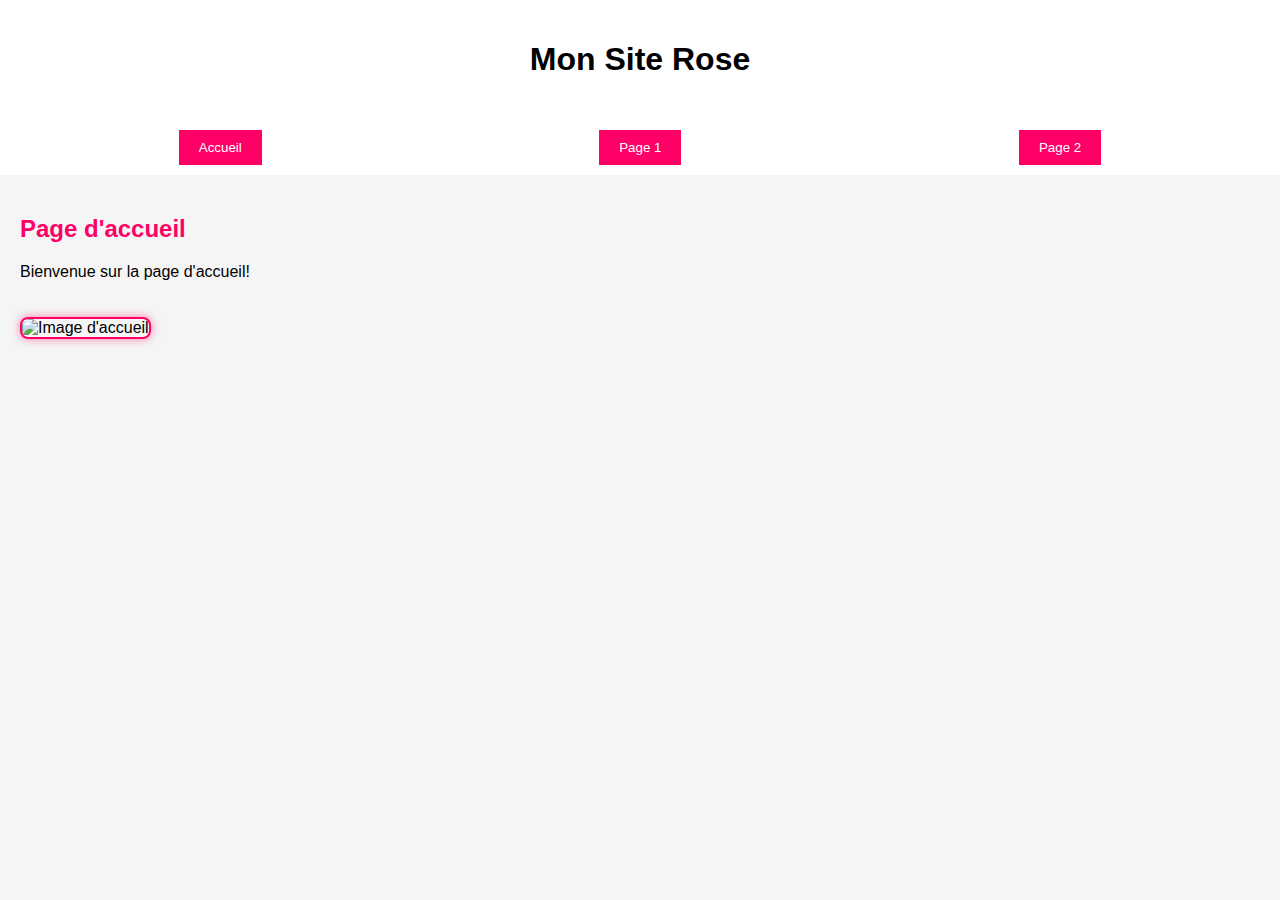
==== index.html @ 66398910 "first commit" ====
<!DOCTYPE html>
<html lang="en">
<head>
  <meta charset="UTF-8">
  <meta name="viewport" content="width=device-width, initial-scale=1.0">
  <link rel="stylesheet" href="styles.css">
  <title>Quai des artistes</title>
</head>
<body>
  <div class="header">
    <h1>Mon Site Rose</h1>
  </div>

  <div class="tabs">
    <button onclick="changeTab('accueil')">Accueil</button>
    <button onclick="changeTab('page1')">Page 1</button>
    <button onclick="changeTab('page2')">Page 2</button>
  </div>

  <div id="accueil" class="content">
    <h2>Page d'accueil</h2>
    <p>Bienvenue sur la page d'accueil!</p>
    <img src="your_image_url.jpg" alt="Image d'accueil">
  </div>

  <div id="page1" class="content">
    <h2>Page 1</h2>
    <p>Contenu de la page 1.</p>
  </div>

  <div id="page2" class="content">
    <h2>Page 2</h2>
    <p>Contenu de la page 2.</p>
  </div>

  <script src="script.js"></script>
</body>
</html>
---- styles.css ----
body {
    background-color: whitesmoke;
    margin: 0;
    font-family: Arial, sans-serif;
  }
  
  .header {
    background-color: white;
    text-align: center;
    padding: 20px;
  }
  
  .tabs {
    background-color: white;
    padding: 10px;
    display: flex;
    justify-content: space-around;
  }
  
  .content {
    display: none;
    padding: 20px;
  }
  
  h2 {
    color: #ff0066;
  }
  
  button {
    background-color: #ff0066;
    color: white;
    border: none;
    padding: 10px 20px;
    cursor: pointer;
  }
/* Ajoutez ces lignes à la fin du fichier CSS */
img {
    max-width: 100%;
    height: auto;
    margin-top: 20px;
    border: 2px solid #ff0066;
    border-radius: 8px;
    box-shadow: 0 0 10px rgba(255, 0, 102, 0.5);
  }
  
  /* Ajoutez ces lignes pour des animations bordéliques */
  @keyframes shake {
    0%, 100% {
      transform: translateX(0);
    }
    25%, 75% {
      transform: translateX(-5px);
    }
    50% {
      transform: translateX(5px);
    }
  }
  
  .shake {
    animation: shake 0.5s ease-in-out infinite;
  }
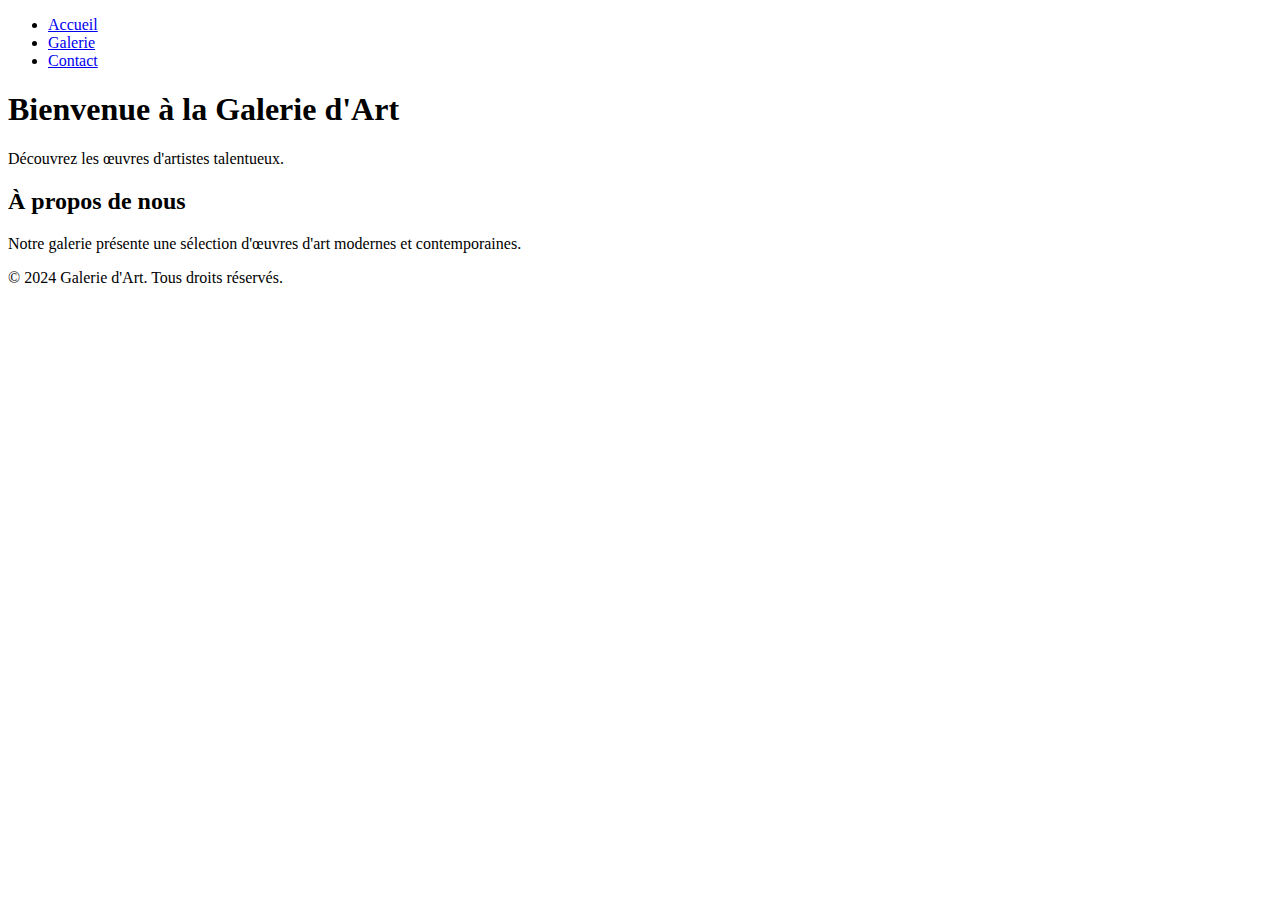
==== commit 11a970d5: "Update index.html" ====
--- a/index.html
+++ b/index.html
@@ -1,38 +1,37 @@
 <!DOCTYPE html>
-<html lang="en">
+<html lang="fr">
 <head>
-  <meta charset="UTF-8">
-  <meta name="viewport" content="width=device-width, initial-scale=1.0">
-  <link rel="stylesheet" href="styles.css">
-  <title>Quai des artistes</title>
+    <meta charset="UTF-8">
+    <meta name="viewport" content="width=device-width, initial-scale=1.0">
+    <title>Galerie d'Art - Accueil</title>
+    <link rel="stylesheet" href="css/styles.css">
+    <link rel="stylesheet" href="css/animations.css">
 </head>
 <body>
-  <div class="header">
-    <h1>Mon Site Rose</h1>
-  </div>
+    <header>
+        <nav>
+            <ul>
+                <li><a href="index.html">Accueil</a></li>
+                <li><a href="gallery.html">Galerie</a></li>
+                <li><a href="contact.html">Contact</a></li>
+            </ul>
+        </nav>
+    </header>
 
-  <div class="tabs">
-    <button onclick="changeTab('accueil')">Accueil</button>
-    <button onclick="changeTab('page1')">Page 1</button>
-    <button onclick="changeTab('page2')">Page 2</button>
-  </div>
+    <section class="hero">
+        <h1>Bienvenue à la Galerie d'Art</h1>
+        <p>Découvrez les œuvres d'artistes talentueux.</p>
+    </section>
 
-  <div id="accueil" class="content">
-    <h2>Page d'accueil</h2>
-    <p>Bienvenue sur la page d'accueil!</p>
-    <img src="your_image_url.jpg" alt="Image d'accueil">
-  </div>
+    <section class="intro">
+        <h2>À propos de nous</h2>
+        <p>Notre galerie présente une sélection d'œuvres d'art modernes et contemporaines.</p>
+    </section>
 
-  <div id="page1" class="content">
-    <h2>Page 1</h2>
-    <p>Contenu de la page 1.</p>
-  </div>
+    <footer>
+        <p>© 2024 Galerie d'Art. Tous droits réservés.</p>
+    </footer>
 
-  <div id="page2" class="content">
-    <h2>Page 2</h2>
-    <p>Contenu de la page 2.</p>
-  </div>
-
-  <script src="script.js"></script>
+    <script src="js/script.js"></script>
 </body>
-</html>+</html>
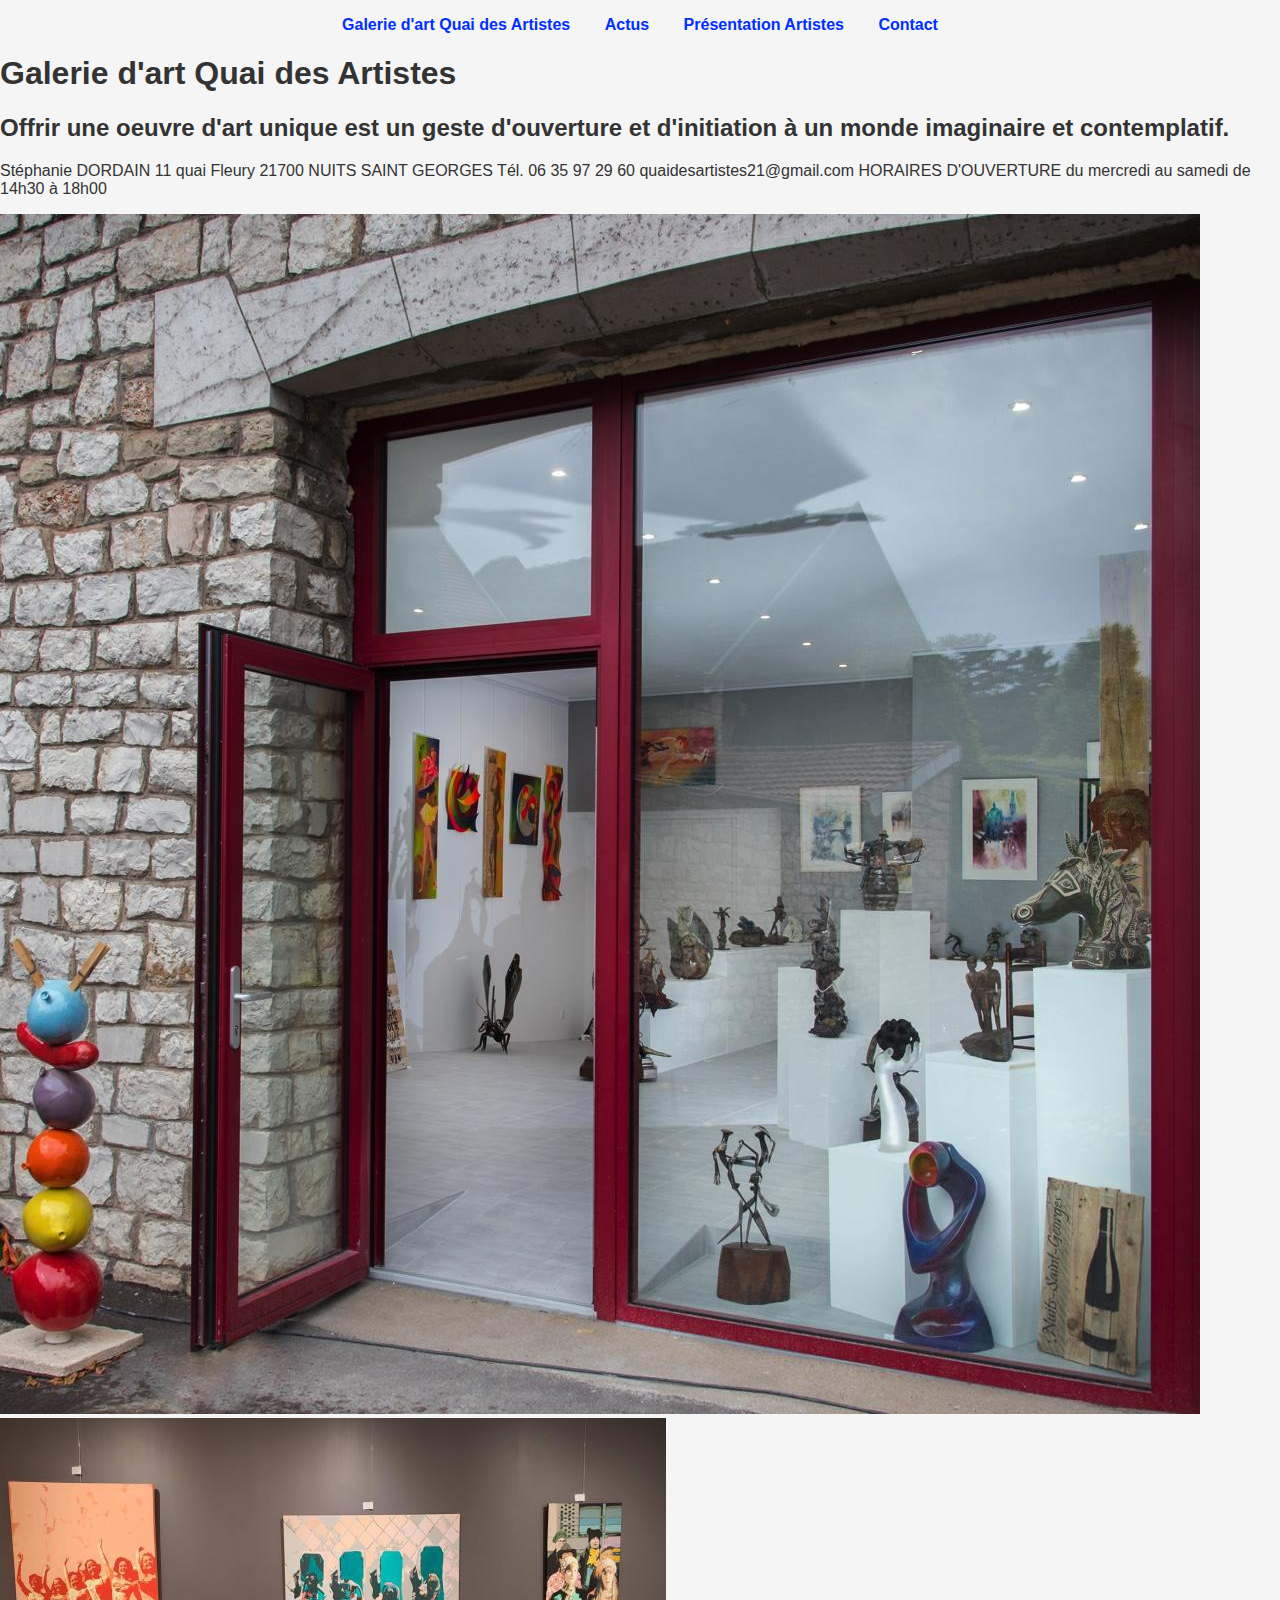
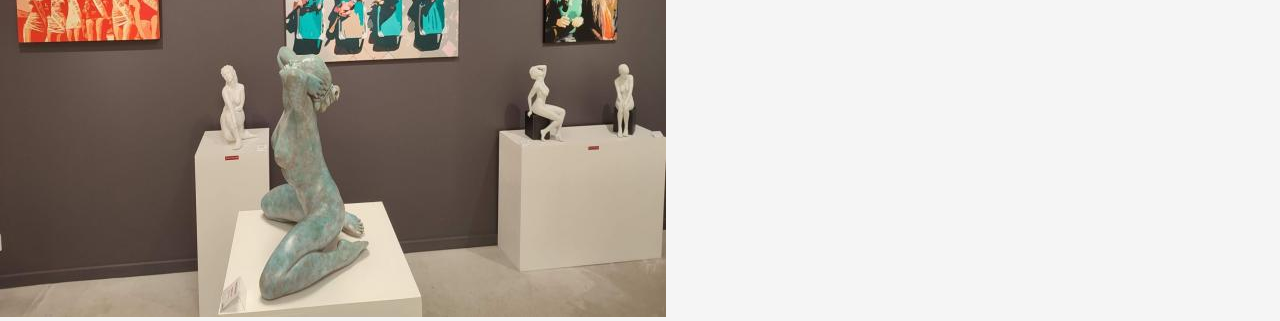
==== commit 7f475f39: "Add files via upload" ====
--- a/index.html
+++ b/index.html
@@ -1,37 +1,53 @@
-<!DOCTYPE html>
-<html lang="fr">
-<head>
-    <meta charset="UTF-8">
-    <meta name="viewport" content="width=device-width, initial-scale=1.0">
-    <title>Galerie d'Art - Accueil</title>
-    <link rel="stylesheet" href="css/styles.css">
-    <link rel="stylesheet" href="css/animations.css">
-</head>
-<body>
-    <header>
-        <nav>
-            <ul>
-                <li><a href="index.html">Accueil</a></li>
-                <li><a href="gallery.html">Galerie</a></li>
-                <li><a href="contact.html">Contact</a></li>
-            </ul>
-        </nav>
-    </header>
-
-    <section class="hero">
-        <h1>Bienvenue à la Galerie d'Art</h1>
-        <p>Découvrez les œuvres d'artistes talentueux.</p>
-    </section>
-
-    <section class="intro">
-        <h2>À propos de nous</h2>
-        <p>Notre galerie présente une sélection d'œuvres d'art modernes et contemporaines.</p>
-    </section>
-
-    <footer>
-        <p>© 2024 Galerie d'Art. Tous droits réservés.</p>
-    </footer>
-
-    <script src="js/script.js"></script>
-</body>
-</html>
+<!DOCTYPE html>
+<html lang="en">
+
+<head>
+  <meta charset="UTF-8">
+  <meta http-equiv="X-UA-Compatible" content="IE=edge">
+  <meta name="viewport" content="width=device-width, initial-scale=1.0">
+  <title>Galerie d'art Quai des Artistes</title>
+  <link rel="stylesheet" href="./styles.css">
+  <script src="./script.js"></script>
+</head>
+<nav>
+    <ul>
+        <li><a href="./index.html" class="titre">Galerie d'art Quai des Artistes</a></li>
+        <li><a href="./actus.html">Actus</a></li>
+        <li><a href="./artistes.html">Présentation Artistes</a></li>
+        <li><a href="./contact.html">Contact</a></li>
+    </ul>
+</nav>
+<body>
+    <h1>Galerie d'art
+        Quai des Artistes
+    </h1>
+    <h2>Offrir une oeuvre d'art unique est un geste d'ouverture et d'initiation à un monde imaginaire et contemplatif.</h2>
+    <p>Stéphanie DORDAIN
+
+ 
+
+        11 quai Fleury
+        
+        21700 NUITS SAINT GEORGES
+        
+        Tél. 06 35 97 29 60
+        
+        quaidesartistes21@gmail.com
+        
+         
+        
+         
+        
+        HORAIRES D'OUVERTURE
+        
+        du mercredi au samedi
+        
+        de 14h30 à 18h00</p>
+    <img src="vitrine.jpg" alt="vitrine">
+    <img src="5.jpg" alt="photo">
+</body>
+
+
+
+
+</html>
--- a/styles.css
+++ b/styles.css
@@ -0,0 +1,37 @@
+/* styles.css */
+body {
+  font-family: Arial, sans-serif;
+  margin: 0;
+  padding: 0;
+  background-color: #f5f5f5;
+  color: #333;
+}
+
+header {
+  background-color: #333;
+  padding: 10px 0;
+}
+
+nav ul {
+  list-style-type: none;
+  padding: 0;
+  text-align: center;
+}
+
+nav ul li {
+  display: inline;
+  margin: 0 15px;
+}
+
+nav ul li a {
+  color: rgb(0, 47, 255);
+  text-decoration: none;
+  font-weight: bold;
+}
+
+.titre {
+  font-family: Arial, sans-serif;
+  color: rgb(0, 47, 255);
+  text-decoration: none;
+  font-weight: bold;
+}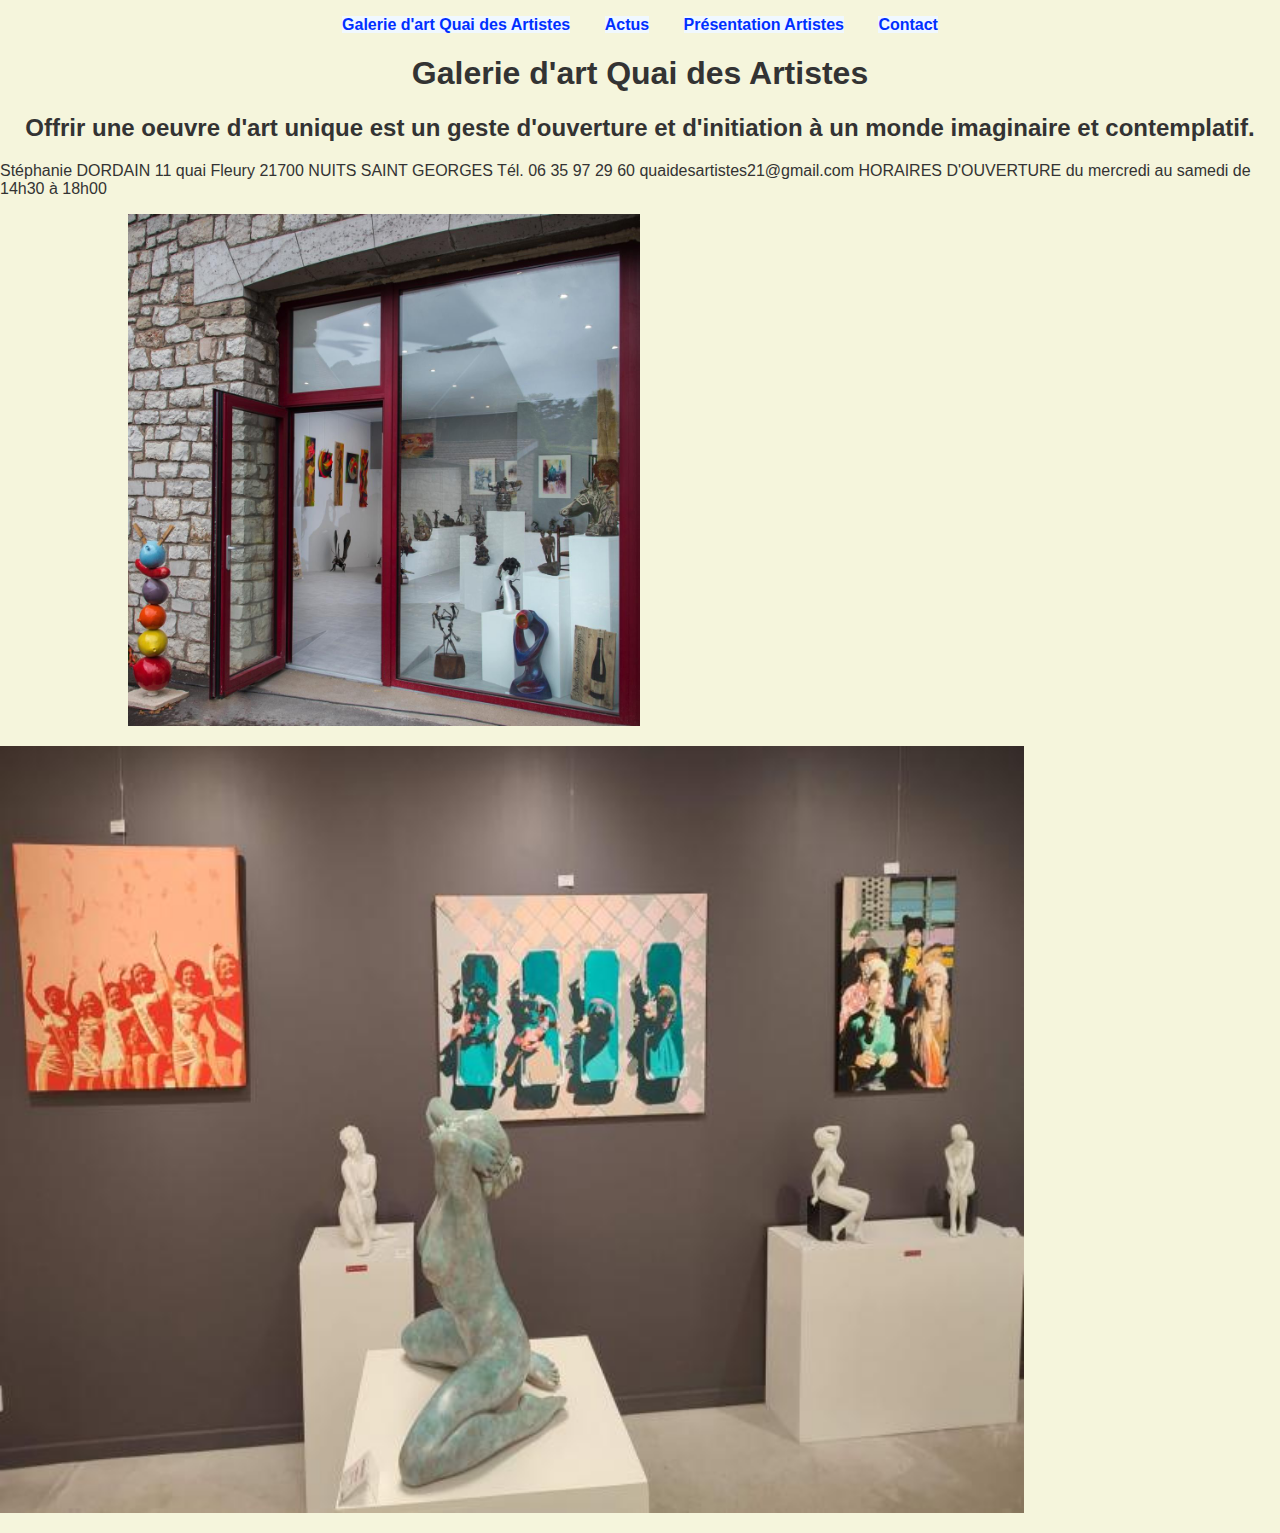
==== commit f8449156: "Update index.html" ====
--- a/index.html
+++ b/index.html
@@ -22,7 +22,7 @@
         Quai des Artistes
     </h1>
     <h2>Offrir une oeuvre d'art unique est un geste d'ouverture et d'initiation à un monde imaginaire et contemplatif.</h2>
-    <p>Stéphanie DORDAIN
+    <p class = "infoacc">Stéphanie DORDAIN
 
  
 
@@ -43,11 +43,12 @@
         du mercredi au samedi
         
         de 14h30 à 18h00</p>
-    <img src="vitrine.jpg" alt="vitrine">
-    <img src="5.jpg" alt="photo">
+    <p class="vitrine"><img src="vitrine.jpg" alt=""></p>
+    <p class="accueilphoto"><img src="5.jpg" alt=""></p>
 </body>
 
 
 
 
 </html>
+
--- a/styles.css
+++ b/styles.css
@@ -3,7 +3,7 @@
   font-family: Arial, sans-serif;
   margin: 0;
   padding: 0;
-  background-color: #f5f5f5;
+  background-color: beige;
   color: #333;
 }
 
@@ -24,6 +24,7 @@
 }
 
 nav ul li a {
+  background-color: aliceblue;
   color: rgb(0, 47, 255);
   text-decoration: none;
   font-weight: bold;
@@ -34,4 +35,26 @@
   color: rgb(0, 47, 255);
   text-decoration: none;
   font-weight: bold;
-}+}
+
+h1 {
+  font-family: 'Franklin Gothic Medium', 'Arial Narrow', Arial, sans-serif;
+  text-align: center;
+  font-size: 200%;
+}
+
+h2 {
+  text-align: center;
+  font-size: 150%;
+  color: #333;
+}
+
+.vitrine img{
+  width: 40% ;
+  margin-left: 10%;
+}
+
+.accueilphoto img {
+  width: 80%;
+  margin-right: 10%;
+}
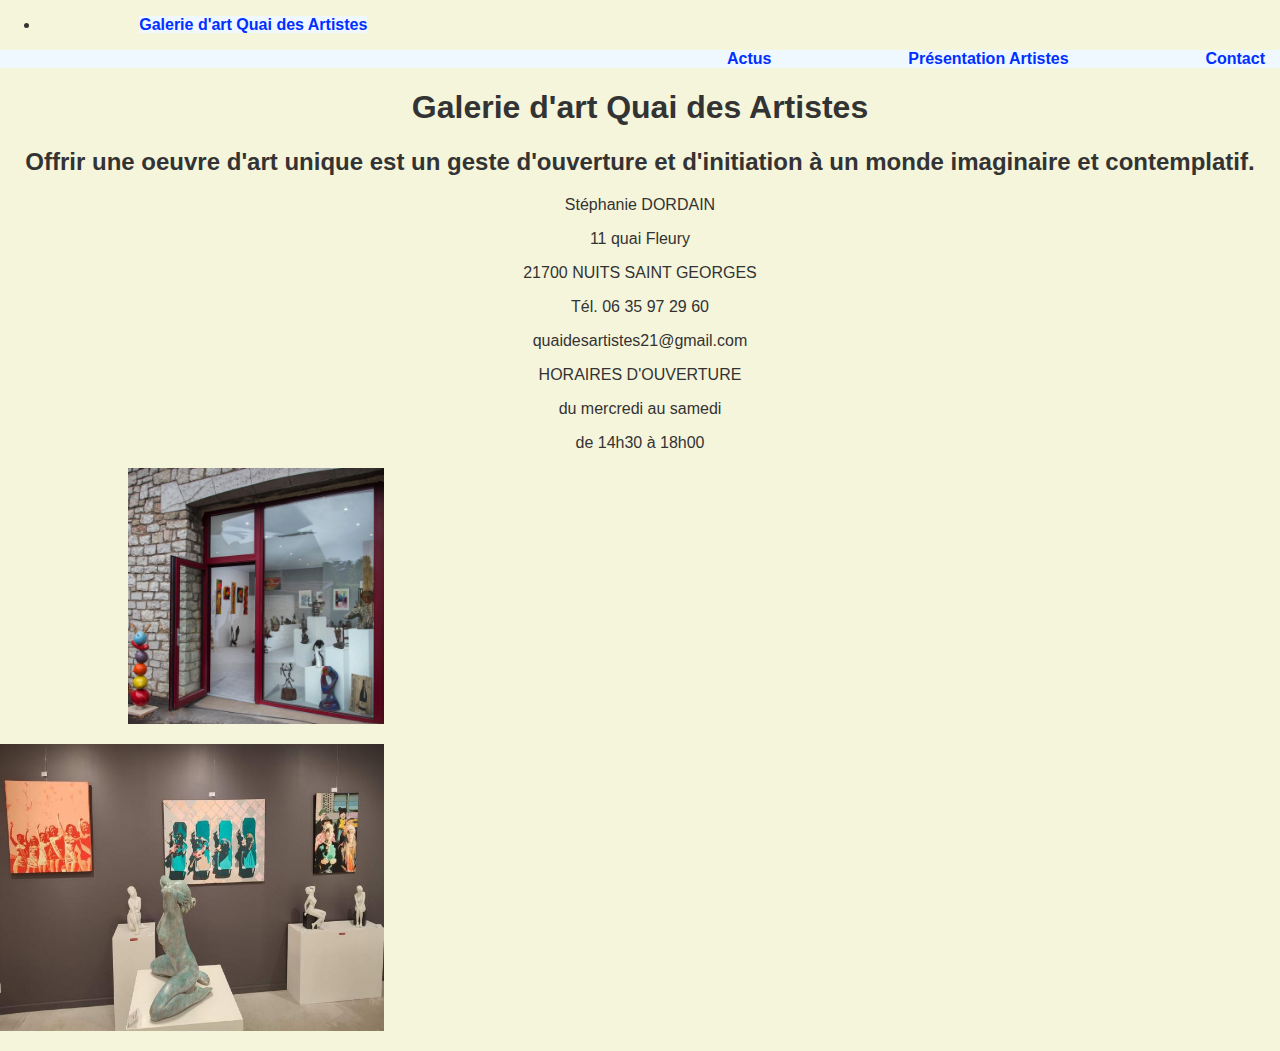
==== commit b6ded0dd: "Update index.html" ====
--- a/index.html
+++ b/index.html
@@ -12,6 +12,10 @@
 <nav>
     <ul>
         <li><a href="./index.html" class="titre">Galerie d'art Quai des Artistes</a></li>
+    </ul>
+</nav>
+<nav class="scdnav">
+    <ul>
         <li><a href="./actus.html">Actus</a></li>
         <li><a href="./artistes.html">Présentation Artistes</a></li>
         <li><a href="./contact.html">Contact</a></li>
@@ -22,33 +26,16 @@
         Quai des Artistes
     </h1>
     <h2>Offrir une oeuvre d'art unique est un geste d'ouverture et d'initiation à un monde imaginaire et contemplatif.</h2>
-    <p class = "infoacc">Stéphanie DORDAIN
-
- 
-
-        11 quai Fleury
-        
-        21700 NUITS SAINT GEORGES
-        
-        Tél. 06 35 97 29 60
-        
-        quaidesartistes21@gmail.com
-        
-         
-        
-         
-        
-        HORAIRES D'OUVERTURE
-        
-        du mercredi au samedi
-        
-        de 14h30 à 18h00</p>
+    <p class = "infoacc">Stéphanie DORDAIN</p>
+    <p class = "infoacc">11 quai Fleury</p>
+    <p class = "infoacc">21700 NUITS SAINT GEORGES</p>    
+    <p class = "infoacc">Tél. 06 35 97 29 60</p>
+    <p class = "infoacc">quaidesartistes21@gmail.com</p> 
+    <p class = "infoacc">HORAIRES D'OUVERTURE</p> 
+    <p class = "infoacc">du mercredi au samedi</p>     
+    <p class="infoacc">de 14h30 à 18h00</p>   
     <p class="vitrine"><img src="vitrine.jpg" alt=""></p>
     <p class="accueilphoto"><img src="5.jpg" alt=""></p>
 </body>
-
-
-
-
 </html>
 
--- a/styles.css
+++ b/styles.css
@@ -12,25 +12,28 @@
   padding: 10px 0;
 }
 
-nav ul {
+.scdnav ul {
+  background-color: aliceblue;
   list-style-type: none;
   padding: 0;
-  text-align: center;
+  text-align: right;
 }
 
-nav ul li {
+.scdnav ul li {
   display: inline;
   margin: 0 15px;
 }
 
-nav ul li a {
-  background-color: aliceblue;
+.scdnav ul li a {
   color: rgb(0, 47, 255);
   text-decoration: none;
   font-weight: bold;
 }
 
-.titre {
+nav ul li a {
+  background-color: aliceblue;
+  text-align: left;
+  margin-left: 8%;
   font-family: Arial, sans-serif;
   color: rgb(0, 47, 255);
   text-decoration: none;
@@ -50,11 +53,15 @@
 }
 
 .vitrine img{
-  width: 40% ;
+  width: 20% ;
   margin-left: 10%;
 }
 
 .accueilphoto img {
-  width: 80%;
+  width: 30%;
   margin-right: 10%;
 }
+
+.infoacc {
+  text-align: center;
+}
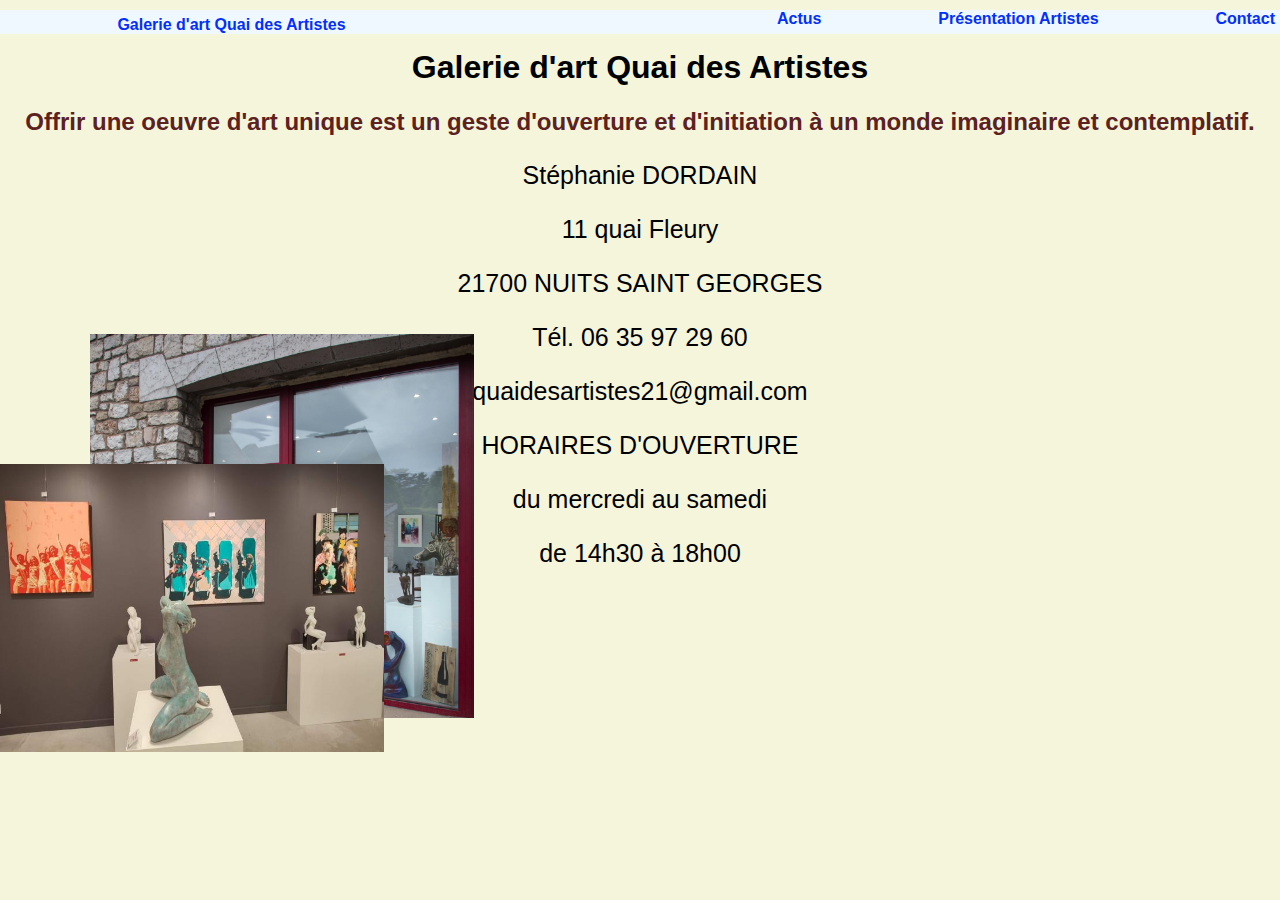
==== commit 737a819e: "Add files via upload" ====
--- a/index.html
+++ b/index.html
@@ -38,4 +38,3 @@
     <p class="accueilphoto"><img src="5.jpg" alt=""></p>
 </body>
 </html>
-
--- a/styles.css
+++ b/styles.css
@@ -4,11 +4,11 @@
   margin: 0;
   padding: 0;
   background-color: beige;
-  color: #333;
+  color:black;
 }
 
 header {
-  background-color: #333;
+  background-color: aliceblue;
   padding: 10px 0;
 }
 
@@ -17,11 +17,12 @@
   list-style-type: none;
   padding: 0;
   text-align: right;
+  margin-top: -40px;
 }
 
 .scdnav ul li {
   display: inline;
-  margin: 0 15px;
+  margin: 0 5px;
 }
 
 .scdnav ul li a {
@@ -30,8 +31,19 @@
   font-weight: bold;
 }
 
+nav ul {
+  background-color: aliceblue;
+  list-style-type: none;
+  padding: 0;
+  text-align: left;
+}
+
+nav ul li {
+  display: inline;
+  margin: 0 15px;
+}
+
 nav ul li a {
-  background-color: aliceblue;
   text-align: left;
   margin-left: 8%;
   font-family: Arial, sans-serif;
@@ -49,19 +61,24 @@
 h2 {
   text-align: center;
   font-size: 150%;
-  color: #333;
+  color: rgb(92, 33, 33);
 }
 
 .vitrine img{
-  width: 20% ;
-  margin-left: 10%;
+  width: 30% ;
+  margin-left: 7%;
+  margin-top: -250px;
 }
 
 .accueilphoto img {
   width: 30%;
-  margin-right: 10%;
+  align-self: right;
+  margin-right: 7%;
+  margin-top: -550px;
 }
 
 .infoacc {
+  font-size: 25px;
   text-align: center;
-}
+  margin-bottom: 0px;
+}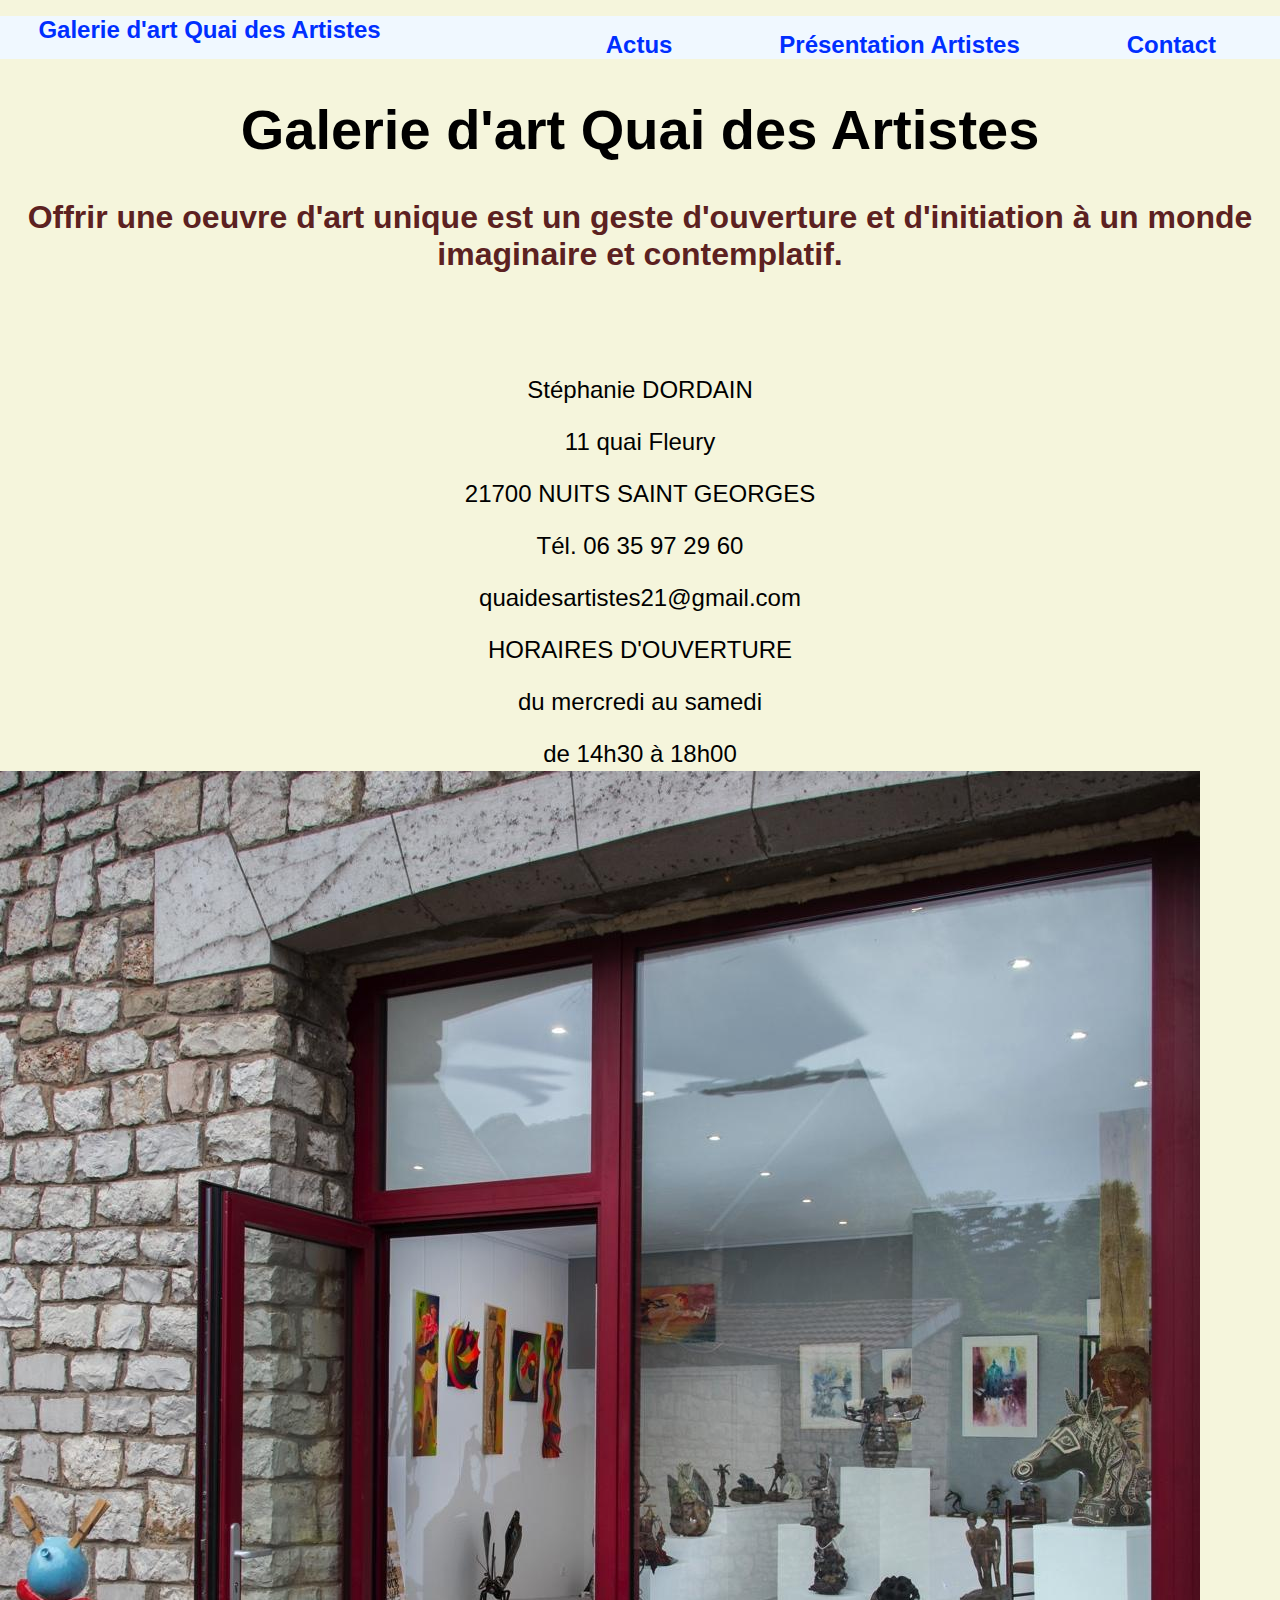
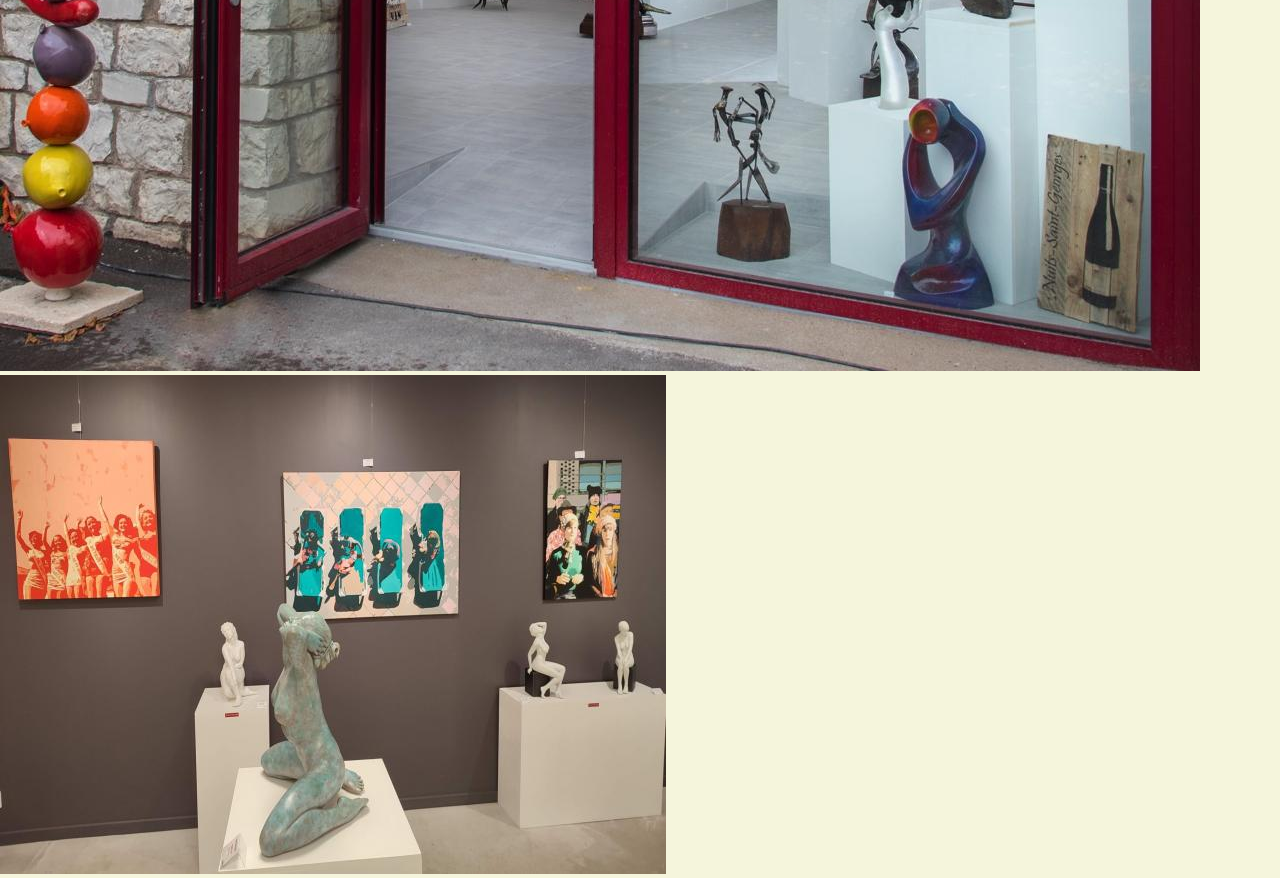
==== commit c659626f: "Add files via upload" ====
--- a/index.html
+++ b/index.html
@@ -34,7 +34,7 @@
     <p class = "infoacc">HORAIRES D'OUVERTURE</p> 
     <p class = "infoacc">du mercredi au samedi</p>     
     <p class="infoacc">de 14h30 à 18h00</p>   
-    <p class="vitrine"><img src="vitrine.jpg" alt=""></p>
-    <p class="accueilphoto"><img src="5.jpg" alt=""></p>
+    <img class="vitrine" src="vitrine.jpg" alt="">
+    <img class="accueilphoto" src="5.jpg" alt="">
 </body>
 </html>
--- a/styles.css
+++ b/styles.css
@@ -17,15 +17,17 @@
   list-style-type: none;
   padding: 0;
   text-align: right;
-  margin-top: -40px;
+  margin-top: -2.3%;
 }
 
 .scdnav ul li {
   display: inline;
-  margin: 0 5px;
+  margin: 0 0px;
 }
 
 .scdnav ul li a {
+  margin-right: 5%;
+  font-size: 150%;
   color: rgb(0, 47, 255);
   text-decoration: none;
   font-weight: bold;
@@ -40,12 +42,13 @@
 
 nav ul li {
   display: inline;
-  margin: 0 15px;
+  margin: 0 0px;
 }
 
 nav ul li a {
+  font-size: 150%;
   text-align: left;
-  margin-left: 8%;
+  margin-left: 3%;
   font-family: Arial, sans-serif;
   color: rgb(0, 47, 255);
   text-decoration: none;
@@ -55,30 +58,63 @@
 h1 {
   font-family: 'Franklin Gothic Medium', 'Arial Narrow', Arial, sans-serif;
   text-align: center;
-  font-size: 200%;
+  font-size: 350%;
+  margin-top: 3%;
 }
 
 h2 {
   text-align: center;
-  font-size: 150%;
+  font-size: 200%;
   color: rgb(92, 33, 33);
+  margin-bottom: 8%;
 }
 
 .vitrine img{
-  width: 30% ;
-  margin-left: 7%;
-  margin-top: -250px;
+  width: 27% ;
+  margin-left: 10%;
+  margin-top: -25%;
 }
 
 .accueilphoto img {
-  width: 30%;
-  align-self: right;
-  margin-right: 7%;
-  margin-top: -550px;
+  width: 32%;
+  height: 35%;
+  margin-left: 65%;
+  margin-top: -35%;
 }
 
 .infoacc {
-  font-size: 25px;
+  font-size: 150%;
   text-align: center;
-  margin-bottom: 0px;
+  margin-bottom: 3px;
+}
+
+.t1 {
+  width : 30%;
+  margin-left: 4%;
+  margin-top: -20%;
+}
+
+
+.t2 {
+  width : 30%;
+  margin-left: 70%;
+  margin-top: -20%;
+}
+
+.t3 {
+  width : 120%;
+  margin-left: 4%;
+  margin-top: -20%;
+}
+
+.t4 {
+  width : 150%;
+  margin-left: 70%;
+  margin-top: -20%;
+}
+
+.actu {
+  text-align: center;
+  font-size: 200%;
+  color: gray;
 }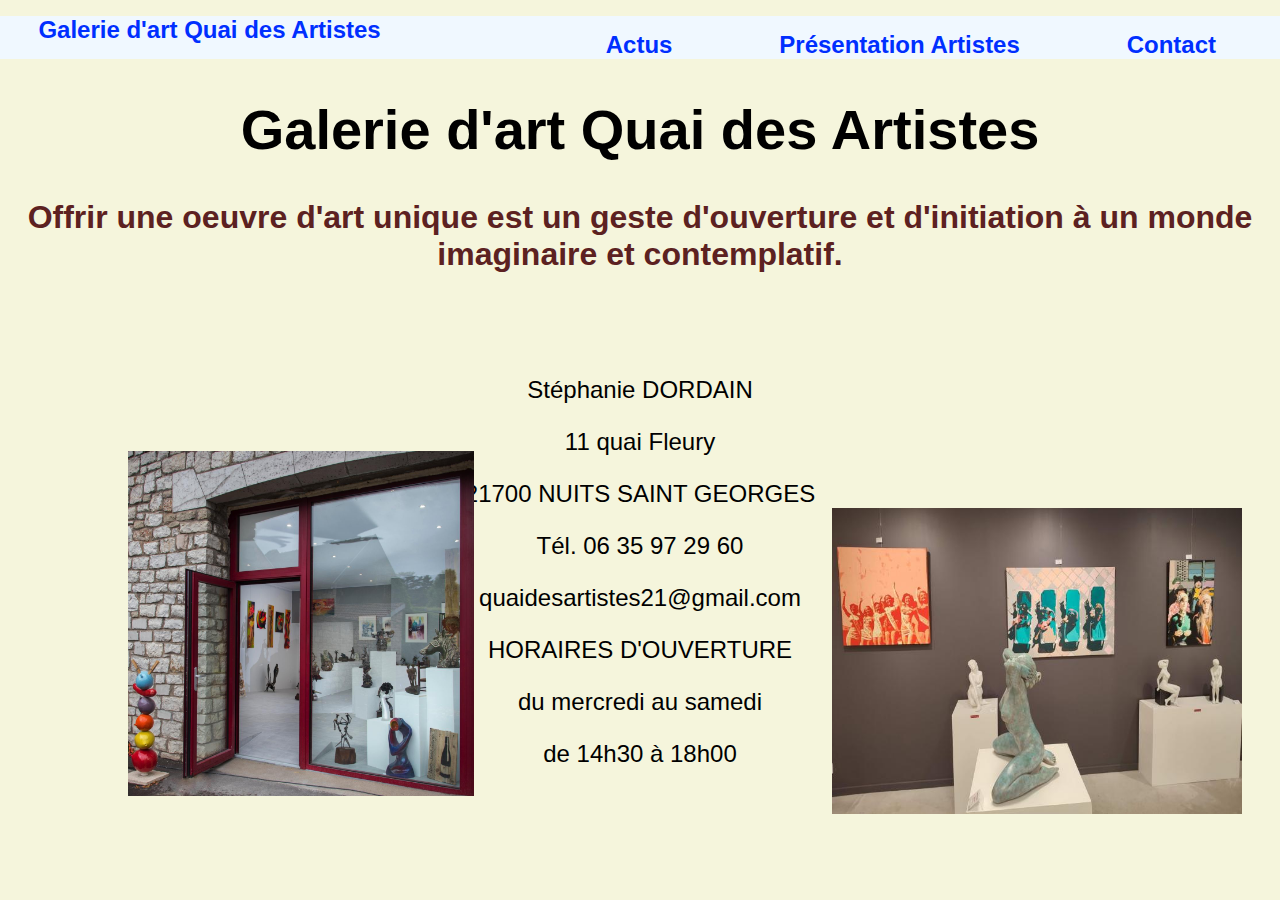
==== commit b58a3f25: "Add files via upload" ====
--- a/index.html
+++ b/index.html
@@ -30,7 +30,8 @@
     <p class = "infoacc">11 quai Fleury</p>
     <p class = "infoacc">21700 NUITS SAINT GEORGES</p>    
     <p class = "infoacc">Tél. 06 35 97 29 60</p>
-    <p class = "infoacc">quaidesartistes21@gmail.com</p> 
+    <p class = "infoacc">quaidesartistes21@gmail.com</p>
+    <p class = "infoacc"></p> 
     <p class = "infoacc">HORAIRES D'OUVERTURE</p> 
     <p class = "infoacc">du mercredi au samedi</p>     
     <p class="infoacc">de 14h30 à 18h00</p>   
--- a/styles.css
+++ b/styles.css
@@ -69,13 +69,13 @@
   margin-bottom: 8%;
 }
 
-.vitrine img{
+.vitrine {
   width: 27% ;
   margin-left: 10%;
   margin-top: -25%;
 }
 
-.accueilphoto img {
+.accueilphoto {
   width: 32%;
   height: 35%;
   margin-left: 65%;
@@ -102,13 +102,13 @@
 }
 
 .t3 {
-  width : 120%;
+  width : 30%;
   margin-left: 4%;
   margin-top: -20%;
 }
 
 .t4 {
-  width : 150%;
+  width : 30%;
   margin-left: 70%;
   margin-top: -20%;
 }
